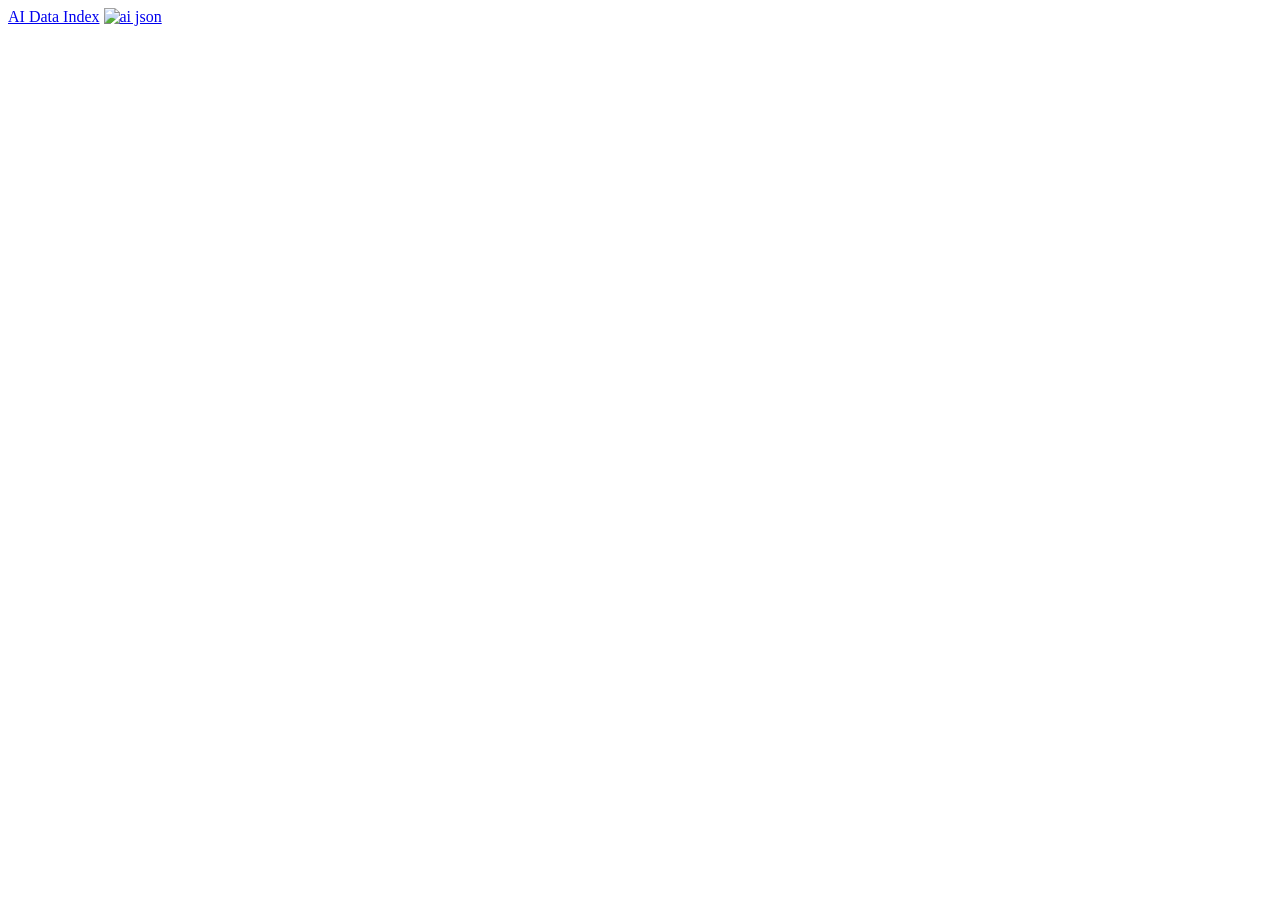
==== body-links.html @ a747fc09 "Create body-links.html" ====
<html>
  <head>
  </head>
  <body>
    <footer>
      <!--text link-->
      <a href="https://www.example.com/json/index.json" target="_blank" title="AI Index Data">AI Data Index</a>
      
      <!--image link-->
      <a href="https://example.com/json/index.json" target="_blank">
        <img src="https://example.com/images/ai-json.png" alt="ai json" title="AI Data Index">
      </a>
    </footer>
  </body>
</html>
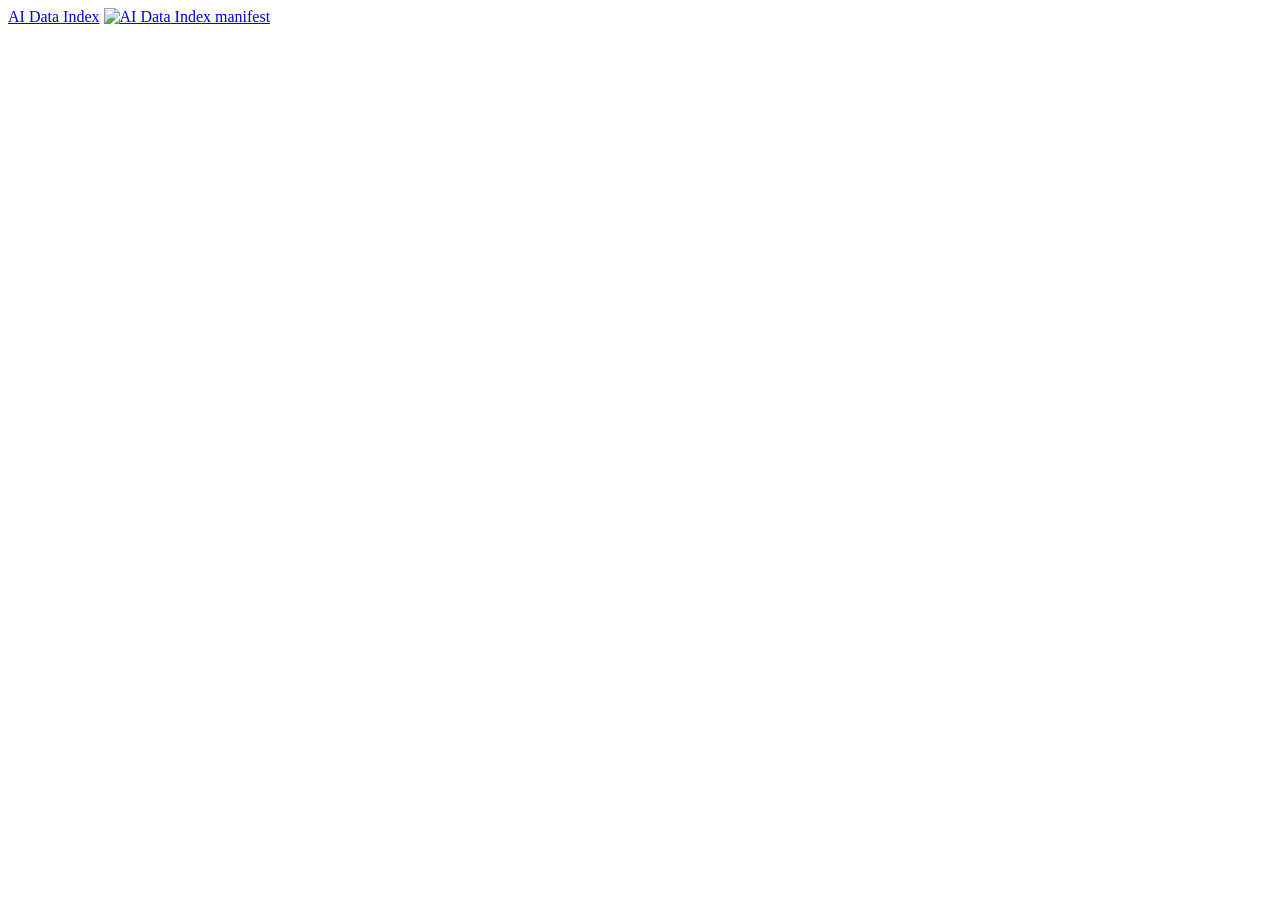
==== commit 7f99f1ba: "Update AI Data Index v1.1 templates" ====
--- a/body-links.html
+++ b/body-links.html
@@ -3,12 +3,10 @@
   </head>
   <body>
     <footer>
-      <!--text link-->
-      <a href="https://www.example.com/json/index.json" target="_blank" title="AI Index Data">AI Data Index</a>
-      
-      <!--image link-->
-      <a href="https://example.com/json/index.json" target="_blank">
-        <img src="https://example.com/images/ai-json.png" alt="ai json" title="AI Data Index">
+      <a href="https://www.example.com/json/index.json" target="_blank" rel="noopener" title="AI Data Index Manifest">AI Data Index</a>
+
+      <a href="https://www.example.com/json/index.json" target="_blank" rel="noopener" title="AI Data Index Manifest">
+        <img src="https://www.example.com/images/ai-json.png" alt="AI Data Index manifest">
       </a>
     </footer>
   </body>
